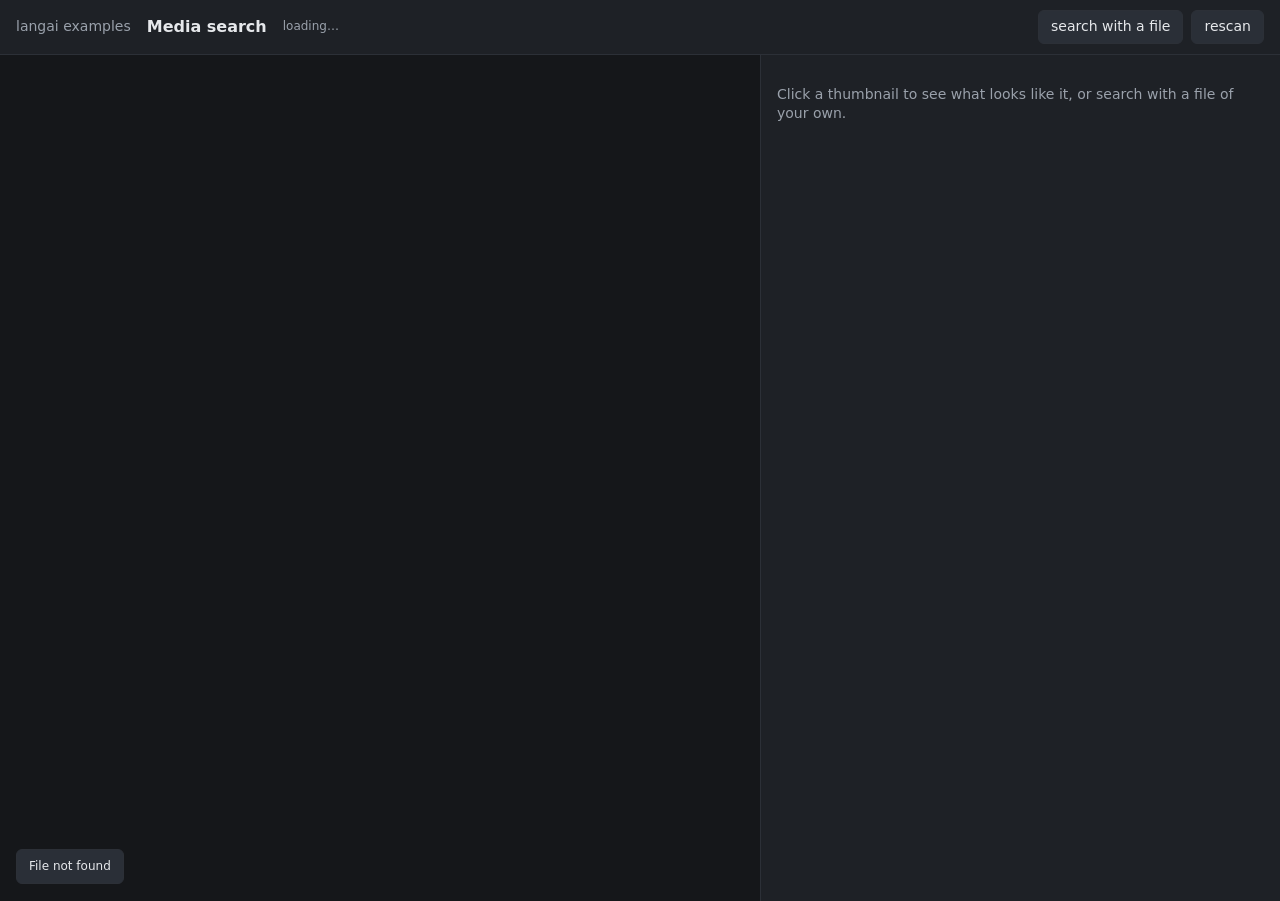
==== examples/mediasearch/ui/index.html @ aa26f825 "feat(examples/mediasearch): catalog, scan, similarity search, thumbnails, storyboards and the HTTP h" ====
<!doctype html>
<html lang="en">
<head>
<meta charset="utf-8">
<meta name="viewport" content="width=device-width, initial-scale=1">
<title>langai · media search</title>
<link rel="stylesheet" href="style.css">
</head>
<body>
<header>
  <a class="home" href="../">langai examples</a>
  <h1>Media search</h1>
  <div id="info" class="info">loading…</div>
  <div class="actions">
    <label class="button">search with a file<input id="upload" type="file" accept="image/*,video/*" hidden></label>
    <button id="rescan" class="button">rescan</button>
  </div>
</header>
<main>
  <section id="grid" class="grid"></section>
  <aside id="detail" class="detail"><p class="hint">Click a thumbnail to see what looks like it, or search with a file of your own.</p></aside>
</main>
<script src="app.js"></script>
</body>
</html>
---- examples/mediasearch/ui/style.css ----
:root {
  --bg: #15171a;
  --panel: #1e2126;
  --line: #2c3037;
  --text: #e6e8eb;
  --muted: #9aa1ab;
  --accent: #5aa9ff;
  --ok: #4cc38a;
  --warn: #f2b84b;
  --bad: #ff6b6b;
  color-scheme: dark;
}
* { box-sizing: border-box; }
body {
  margin: 0;
  background: var(--bg);
  color: var(--text);
  font: 14px/1.4 system-ui, -apple-system, "Segoe UI", sans-serif;
}
header {
  display: flex;
  align-items: center;
  gap: 16px;
  padding: 10px 16px;
  border-bottom: 1px solid var(--line);
  background: var(--panel);
  position: sticky;
  top: 0;
  z-index: 2;
  flex-wrap: wrap;
}
header h1 { font-size: 16px; margin: 0; font-weight: 600; }
.home { color: var(--muted); text-decoration: none; }
.home:hover { color: var(--text); }
.info { color: var(--muted); font-size: 12px; flex: 1; min-width: 200px; }
.info b { color: var(--text); font-weight: 500; }
.actions { display: flex; gap: 8px; }
.button {
  background: #2a2f37;
  border: 1px solid var(--line);
  color: var(--text);
  padding: 6px 12px;
  border-radius: 6px;
  cursor: pointer;
  font: inherit;
}
.button:hover { border-color: var(--accent); }
.button[disabled] { opacity: .5; cursor: wait; }

main {
  display: grid;
  grid-template-columns: minmax(0, 1fr) minmax(360px, 520px);
  min-height: calc(100vh - 54px);
}
@media (max-width: 900px) { main { grid-template-columns: 1fr; } }

.grid {
  display: grid;
  grid-template-columns: repeat(auto-fill, minmax(150px, 1fr));
  gap: 10px;
  padding: 16px;
  align-content: start;
}
.card {
  position: relative;
  background: var(--panel);
  border: 1px solid var(--line);
  border-radius: 8px;
  overflow: hidden;
  cursor: pointer;
}
.card:hover, .card.active { border-color: var(--accent); }
.card img { display: block; width: 100%; aspect-ratio: 4 / 3; object-fit: cover; background: #000; }
.card .name {
  padding: 6px 8px;
  font-size: 12px;
  color: var(--muted);
  white-space: nowrap;
  overflow: hidden;
  text-overflow: ellipsis;
}
.badge {
  position: absolute;
  top: 6px;
  left: 6px;
  font-size: 11px;
  padding: 2px 6px;
  border-radius: 4px;
  background: rgba(0,0,0,.65);
  color: #fff;
}
.badge.video { background: var(--accent); color: #000; }
.badge.error { left: auto; right: 6px; background: var(--bad); color: #000; }
.badge.skipped { left: auto; right: 6px; background: rgba(0,0,0,.65); color: var(--muted); }

.detail {
  border-left: 1px solid var(--line);
  background: var(--panel);
  padding: 16px;
  overflow: auto;
  position: sticky;
  top: 54px;
  max-height: calc(100vh - 54px);
}
@media (max-width: 900px) { .detail { position: static; max-height: none; border-left: 0; border-top: 1px solid var(--line); } }
.hint { color: var(--muted); }
.preview img, .preview video { display: block; width: 100%; max-height: 320px; object-fit: contain; background: #000; border-radius: 6px; }
.facts { margin: 12px 0; font-size: 12px; color: var(--muted); display: grid; grid-template-columns: max-content 1fr; gap: 2px 12px; }
.facts b { color: var(--text); font-weight: 500; word-break: break-all; }
.error { color: var(--bad); }

.board { margin: 12px 0; overflow-x: auto; }
.board h3, .hits h3 { font-size: 12px; text-transform: uppercase; letter-spacing: .05em; color: var(--muted); margin: 0 0 6px; }
.strip { position: relative; display: block; height: 90px; }
.strip img { display: block; height: 90px; }
.strip .cells { position: absolute; inset: 0; display: flex; }
.strip .cell { position: relative; height: 100%; cursor: pointer; }
.strip .cell:hover { outline: 2px solid var(--accent); outline-offset: -2px; }
.strip .cell span {
  position: absolute; left: 2px; bottom: 2px;
  font-size: 10px; padding: 1px 4px; border-radius: 3px;
  background: rgba(0,0,0,.7); color: #fff;
}

.hits .summary { font-size: 12px; color: var(--muted); margin-bottom: 8px; }
.hit {
  display: grid;
  grid-template-columns: 72px 1fr;
  gap: 10px;
  padding: 6px;
  border-radius: 6px;
  cursor: pointer;
  align-items: center;
}
.hit:hover { background: #2a2f37; }
.hit.self { opacity: .55; }
.hit img { width: 72px; height: 54px; object-fit: cover; border-radius: 4px; background: #000; }
.hit .meta { min-width: 0; }
.hit .title { display: flex; justify-content: space-between; gap: 8px; font-size: 13px; }
.hit .title span:first-child { white-space: nowrap; overflow: hidden; text-overflow: ellipsis; }
.hit .score { font-variant-numeric: tabular-nums; color: var(--text); }
.hit .bar { height: 4px; background: var(--line); border-radius: 2px; margin: 4px 0; overflow: hidden; }
.hit .bar i { display: block; height: 100%; background: var(--accent); }
.hit .times { font-size: 11px; color: var(--muted); }
.hit .times a { color: var(--accent); text-decoration: none; }
.toast { position: fixed; bottom: 16px; left: 16px; background: #2a2f37; border: 1px solid var(--line); padding: 8px 12px; border-radius: 6px; font-size: 12px; }
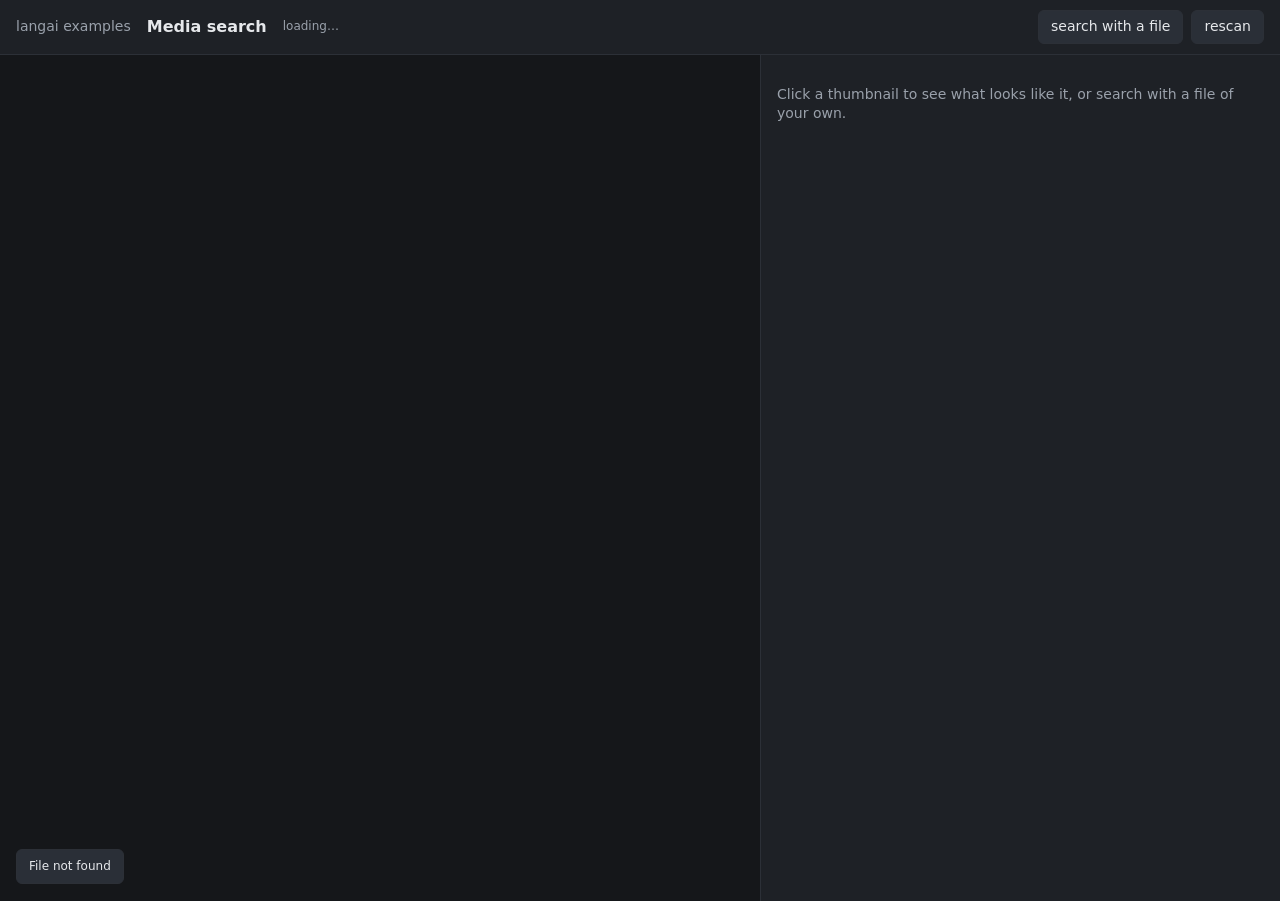
==== commit 9f7c1bbc: "fix(examples/mediasearch): no null node for image queries, poster on the video preview, no favicon 4" ====
--- a/examples/mediasearch/ui/index.html
+++ b/examples/mediasearch/ui/index.html
@@ -4,6 +4,7 @@
 <meta charset="utf-8">
 <meta name="viewport" content="width=device-width, initial-scale=1">
 <title>langai · media search</title>
+<link rel="icon" href="data:,">
 <link rel="stylesheet" href="style.css">
 </head>
 <body>
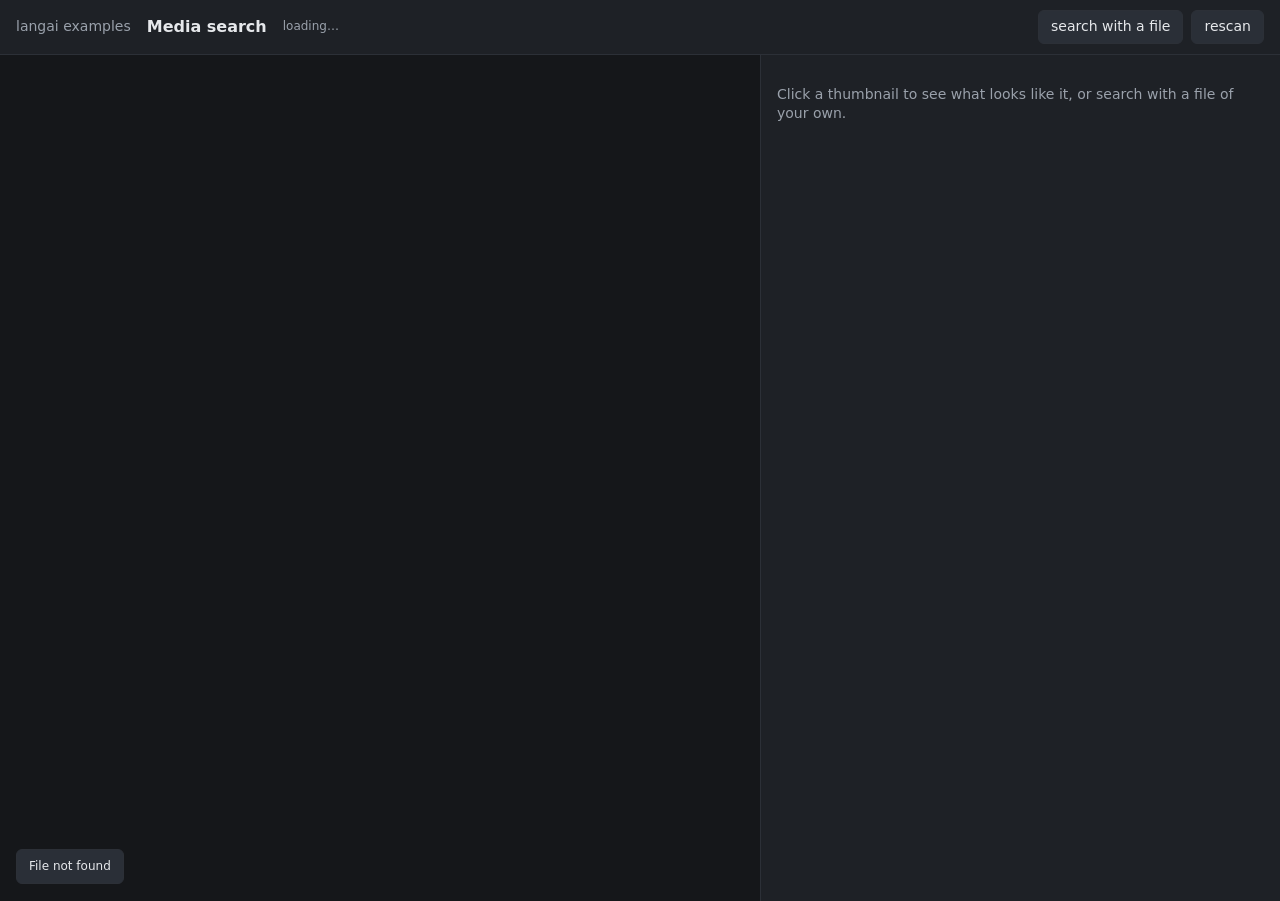
==== commit a3514dd5: "feat(examples): qwen3vl model switch with auto acceleration, text search box, segment hits, faststar" ====
--- a/examples/mediasearch/ui/index.html
+++ b/examples/mediasearch/ui/index.html
@@ -13,6 +13,7 @@
   <h1>Media search</h1>
   <div id="info" class="info">loading…</div>
   <div class="actions">
+    <form id="textsearch" class="textsearch" hidden><input id="q" type="search" placeholder="search by text…" autocomplete="off"><button class="button" type="submit">search</button></form>
     <label class="button">search with a file<input id="upload" type="file" accept="image/*,video/*" hidden></label>
     <button id="rescan" class="button">rescan</button>
   </div>
--- a/examples/mediasearch/ui/style.css
+++ b/examples/mediasearch/ui/style.css
@@ -34,7 +34,14 @@
 .home:hover { color: var(--text); }
 .info { color: var(--muted); font-size: 12px; flex: 1; min-width: 200px; }
 .info b { color: var(--text); font-weight: 500; }
-.actions { display: flex; gap: 8px; }
+.actions { display: flex; gap: 8px; align-items: center; }
+.textsearch { display: flex; gap: 4px; }
+.textsearch[hidden] { display: none; }
+.textsearch input {
+  background: #15171a; border: 1px solid var(--line); color: var(--text);
+  padding: 6px 10px; border-radius: 6px; font: inherit; width: 220px;
+}
+.textsearch input:focus { outline: none; border-color: var(--accent); }
 .button {
   background: #2a2f37;
   border: 1px solid var(--line);
